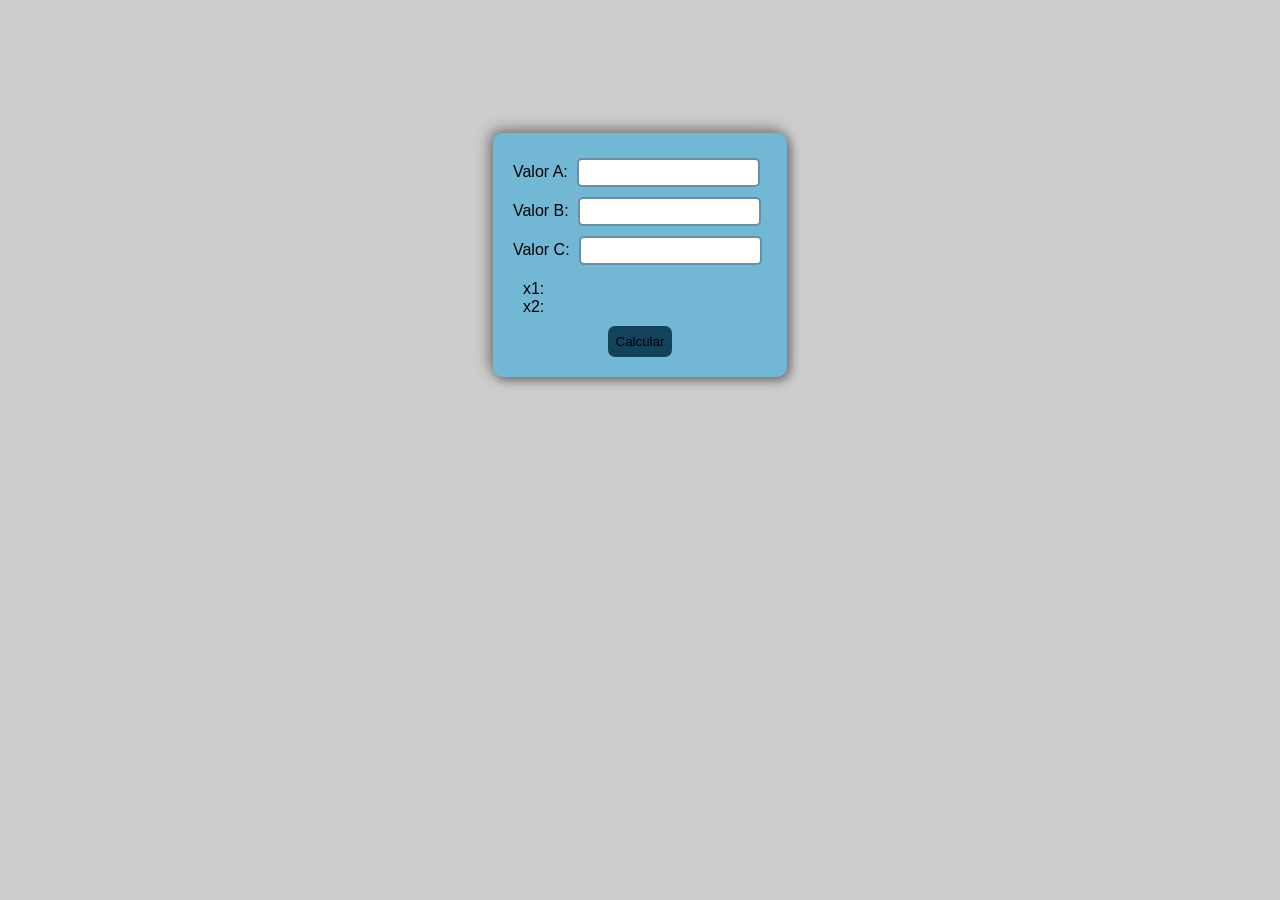
==== index.html @ 6c3a4d0e "Rename bhaskara.html to index.html" ====
<!DOCTYPE html>
<html lang="pt-br">
<head>
    <meta charset="UTF-8">
    <meta http-equiv="X-UA-Compatible" content="IE=edge">
    <meta name="viewport" content="width=device-width, initial-scale=1.0">
    <title>bhaskara</title>
    <link rel="stylesheet" href="bhaskara.css">
    <link rel="shortcut icon" href="calc.ico" type="image/x-icon">
</head>
<body>
    <main class="container">
        <section class="AreadeCalc">
        <div class="valora">
            Valor A:
        <input type="number" id="valorA"> 
        </div> 

        <div class="valorb">
        Valor B:
        <input type="number" id="valorB">
        </div>
        
        <div class="valorc">
        Valor C:
        <input type="number" id="valorC"> 
        </div>
        
        <section class="resultados">
        <div id="resultadoX1">
            x1:
        </div>
        
        <div id="resultadoX2">
            x2:
        </div>
        </section>

        <section class="areabtn">
            <button id="btnCalcular">
                Calcular
            </button> 
            </section>
    </section>

    
    </main>
    <script src="bhaskara.js"></script>
        
</body>
</html>
<main>
---- bhaskara.css ----
body{
    background-color: #CDCDCD;
    font-family: Helvetica, sans-serif;
    margin: 10%;
}

main{
    display: flex;
    justify-content: center;
    align-items: center;   
}

.AreadeCalc{
    padding: 20px;
    box-shadow: 3px 3px 10px #727272, -3px -3px 15px #727272;
    background-color: #72b7d4;
    border-radius: 10px;
    margin: 5px;

}

input {
    border: 2px solid #698FA4;
    border-radius: 5px; 
    margin: 5px;
    padding: 5px; 
}

.resultados{
 padding: 10px;
}

button{
    border: 2px solid #13425B;
    border-radius: 7px;
    cursor: pointer;
    padding: 6px;
    background-color:#13425B ;
    
}

.areabtn{
    display: flex;
    justify-content: center;
    align-items: center;
}
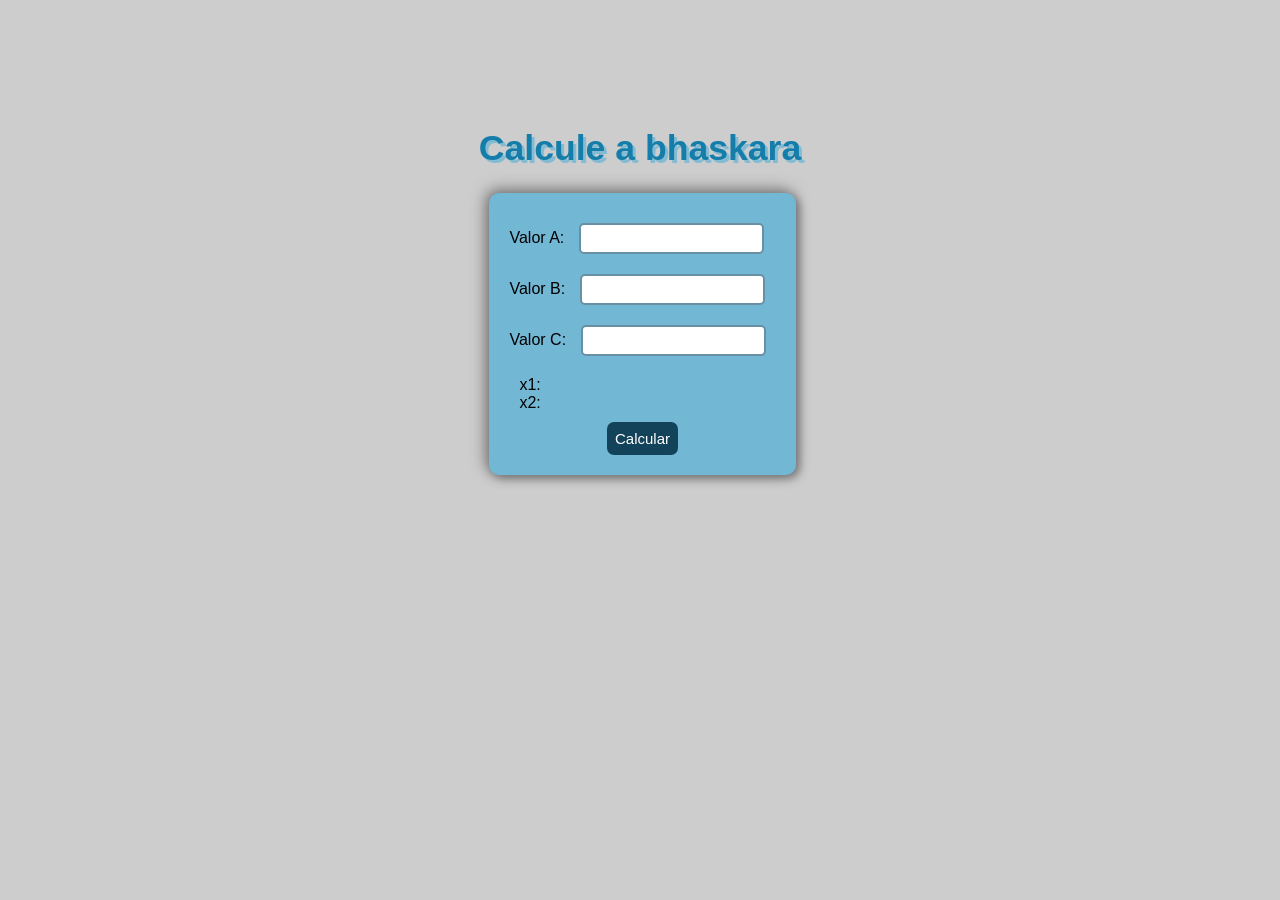
==== commit 3969fe72: "Add files via upload" ====
--- a/index.html
+++ b/index.html
@@ -1,52 +1,55 @@
-<!DOCTYPE html>
-<html lang="pt-br">
-<head>
-    <meta charset="UTF-8">
-    <meta http-equiv="X-UA-Compatible" content="IE=edge">
-    <meta name="viewport" content="width=device-width, initial-scale=1.0">
-    <title>bhaskara</title>
-    <link rel="stylesheet" href="bhaskara.css">
-    <link rel="shortcut icon" href="calc.ico" type="image/x-icon">
-</head>
-<body>
-    <main class="container">
-        <section class="AreadeCalc">
-        <div class="valora">
-            Valor A:
-        <input type="number" id="valorA"> 
-        </div> 
-
-        <div class="valorb">
-        Valor B:
-        <input type="number" id="valorB">
-        </div>
-        
-        <div class="valorc">
-        Valor C:
-        <input type="number" id="valorC"> 
-        </div>
-        
-        <section class="resultados">
-        <div id="resultadoX1">
-            x1:
-        </div>
-        
-        <div id="resultadoX2">
-            x2:
-        </div>
-        </section>
-
-        <section class="areabtn">
-            <button id="btnCalcular">
-                Calcular
-            </button> 
-            </section>
-    </section>
-
-    
-    </main>
-    <script src="bhaskara.js"></script>
-        
-</body>
-</html>
-<main>
+<!DOCTYPE html>
+<html lang="pt-br">
+<head>
+    <meta charset="UTF-8">
+    <meta http-equiv="X-UA-Compatible" content="IE=edge">
+    <meta name="viewport" content="width=device-width, initial-scale=1.0">
+    <title>bhaskara</title>
+    <link rel="stylesheet" href="bhaskara.css">
+    <link rel="shortcut icon" href="calc.ico" type="image/x-icon">
+</head>
+<body>
+    <h1>
+        Calcule a bhaskara
+    </h1>
+    <main class="container">
+        <section class="AreadeCalc">
+        <div class="valora">
+            Valor A:
+        <input type="number" id="valorA"> 
+        </div> 
+
+        <div class="valorb">
+        Valor B:
+        <input type="number" id="valorB">
+        </div>
+        
+        <div class="valorc">
+        Valor C:
+        <input type="number" id="valorC"> 
+        </div>
+        
+        <section class="resultados">
+        <div id="resultadoX1">
+            x1:
+        </div>
+        
+        <div id="resultadoX2">
+            x2:
+        </div>
+        </section>
+
+        <section class="areabtn">
+            <button id="btnCalcular">
+                Calcular
+            </button> 
+            </section>
+    </section>
+
+    
+    </main>
+    <script src="bhaskara.js"></script>
+        
+</body>
+</html>
+<main>
--- a/bhaskara.css
+++ b/bhaskara.css
@@ -1,47 +1,56 @@
-body{
-    background-color: #CDCDCD;
-    font-family: Helvetica, sans-serif;
-    margin: 10%;
-}
-
-main{
-    display: flex;
-    justify-content: center;
-    align-items: center;   
-}
-
-.AreadeCalc{
-    padding: 20px;
-    box-shadow: 3px 3px 10px #727272, -3px -3px 15px #727272;
-    background-color: #72b7d4;
-    border-radius: 10px;
-    margin: 5px;
-
-}
-
-input {
-    border: 2px solid #698FA4;
-    border-radius: 5px; 
-    margin: 5px;
-    padding: 5px; 
-}
-
-.resultados{
- padding: 10px;
-}
-
-button{
-    border: 2px solid #13425B;
-    border-radius: 7px;
-    cursor: pointer;
-    padding: 6px;
-    background-color:#13425B ;
-    
-}
-
-.areabtn{
-    display: flex;
-    justify-content: center;
-    align-items: center;
-}
-
+body{
+    background-color: #CDCDCD;
+    font-family: Helvetica, sans-serif;
+    margin: 10%;
+}
+
+main{
+    display: flex;
+    justify-content: center;
+    align-items: center;   
+}
+
+h1{
+    text-align: center;
+    color: #147daa;
+    font-size: 4ch;
+    text-shadow: 3px 3px #72b7d4d0;
+}
+
+.AreadeCalc{
+    padding: 20px;
+    box-shadow: 3px 3px 10px #727272, -3px -3px 15px #727272;
+    background-color: #72b7d4;
+    border-radius: 10px;
+    margin-left: 5px;
+
+}
+
+input {
+    border: 2px solid #698FA4;
+    border-radius: 5px; 
+    margin: 5px;
+    padding: 6px; 
+    margin: 10px;
+}
+
+.resultados{
+ padding: 10px;
+}
+
+button{
+    border: 2px solid #13425B;
+    border-radius: 7px;
+    cursor: pointer;
+    padding: 6px;
+    background-color:#13425B ;
+    color: white;
+    font-size: 15px;
+}
+
+.areabtn{
+    display: flex;
+    justify-content: center;
+    align-items: center;
+}
+
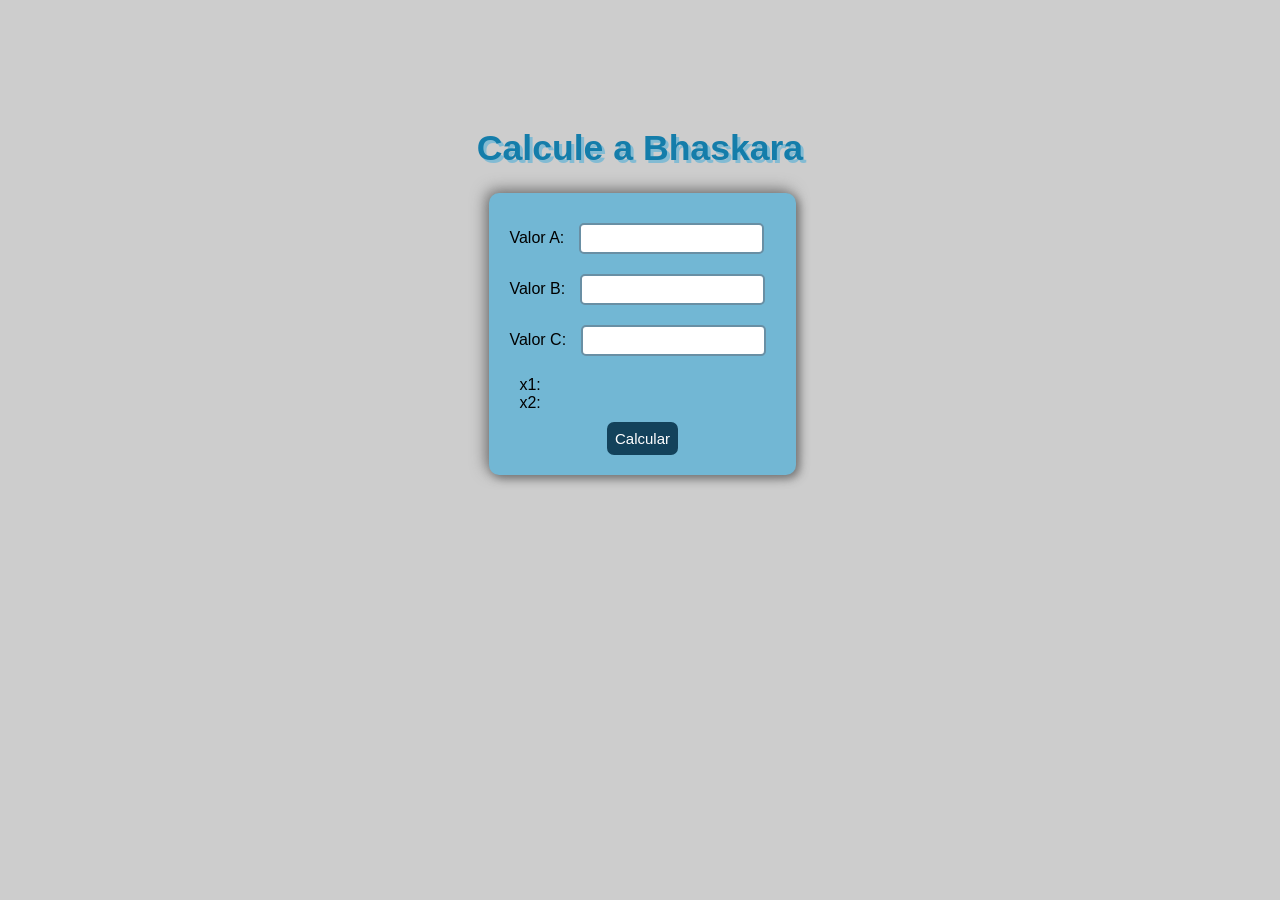
==== commit ce797b6a: "alteração centro" ====
--- a/index.html
+++ b/index.html
@@ -10,7 +10,7 @@
 </head>
 <body>
     <h1>
-        Calcule a bhaskara
+        Calcule a Bhaskara
     </h1>
     <main class="container">
         <section class="AreadeCalc">
